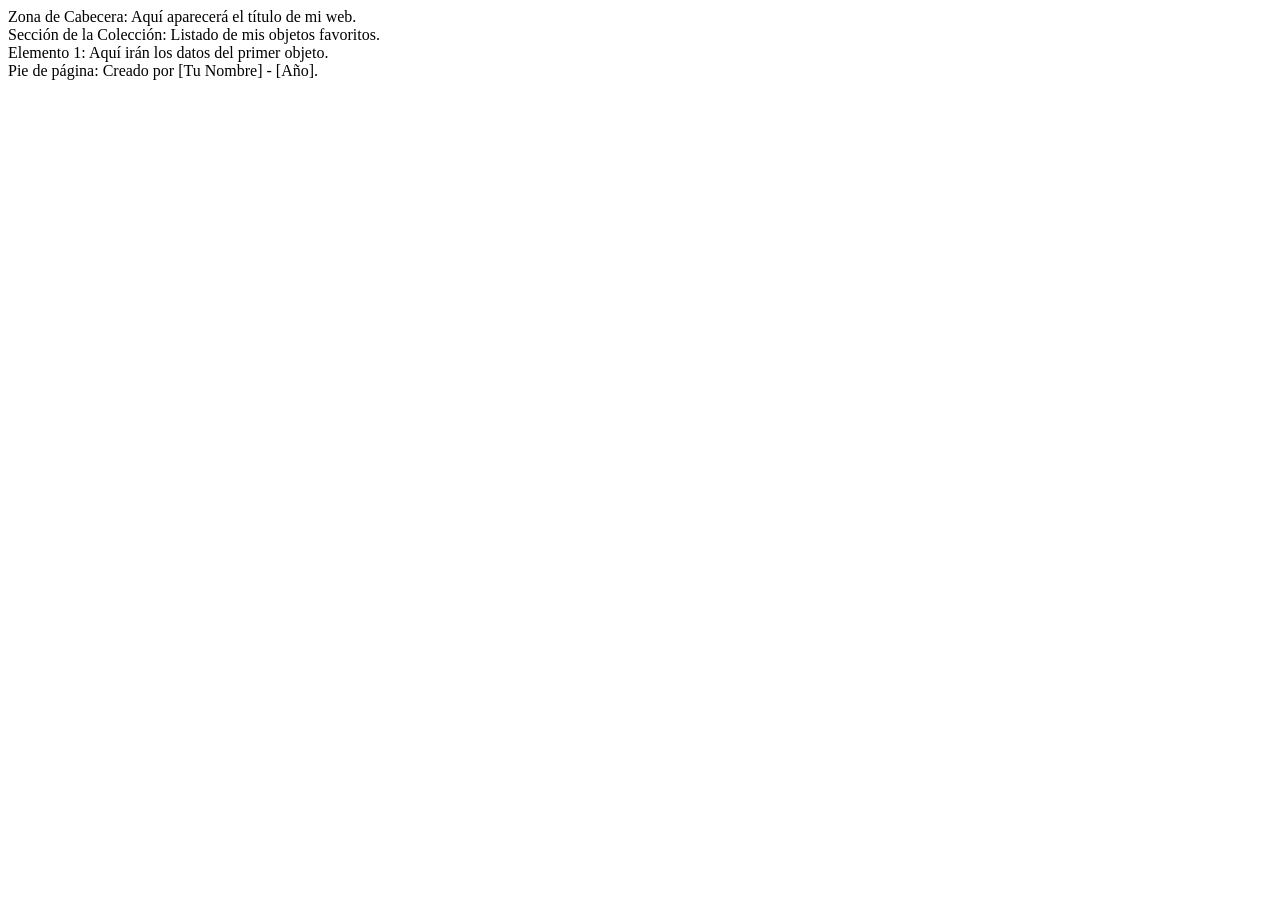
==== index.html @ 7e7d8013 "my first commit" ====
<!DOCTYPE html>
<html lang="es">
<head>
    <meta charset="UTF-8">
    <meta name="viewport" content="width=device-width, initial-scale=1.0">
    <title>Estructura de mi Proyecto</title>
</head>
<body>

    <header>
        <!-- Este bloque contendrá el logo y el nombre de la App -->
        Zona de Cabecera: Aquí aparecerá el título de mi web.
    </header>

    <main>
        <section>
            <!-- Agrupamos los elementos de nuestra colección aquí -->
            Sección de la Colección: Listado de mis objetos favoritos.
            <article>
                <!-- Cada elemento individual de la colección es un article -->
                Elemento 1: Aquí irán los datos del primer objeto.
            </article>
        </section>
    </main>

    <footer>
        <!-- Créditos y fecha del proyecto -->
        Pie de página: Creado por [Tu Nombre] - [Año].
    </footer>

</body>
</html>
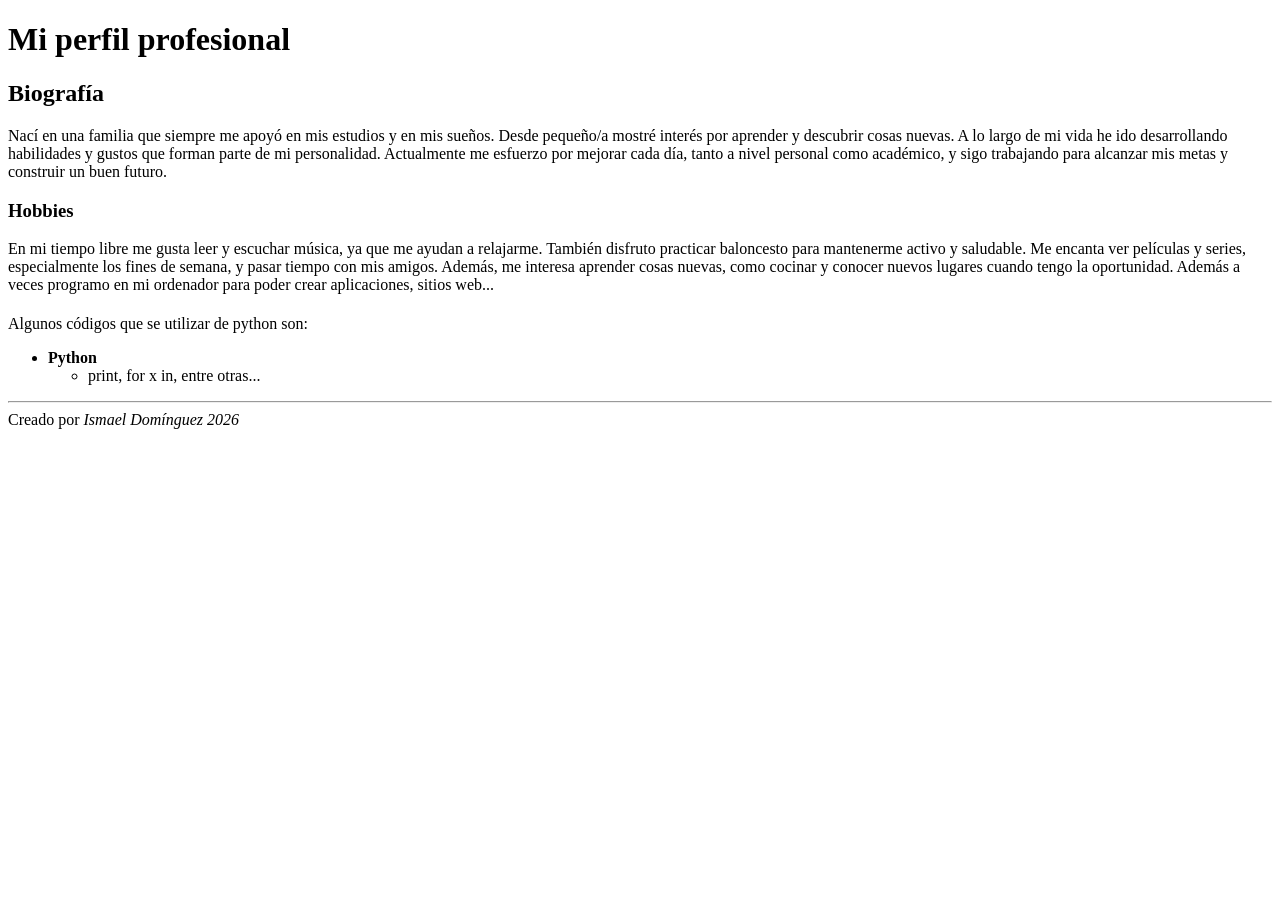
==== commit 6b118f0e: "implementación de biografía, conocimiento de códigos..." ====
--- a/index.html
+++ b/index.html
@@ -3,29 +3,48 @@
 <head>
     <meta charset="UTF-8">
     <meta name="viewport" content="width=device-width, initial-scale=1.0">
-    <title>Estructura de mi Proyecto</title>
+    <title>My proyect</title>
 </head>
 <body>
 
     <header>
         <!-- Este bloque contendrá el logo y el nombre de la App -->
-        Zona de Cabecera: Aquí aparecerá el título de mi web.
+        <h1>Mi perfil profesional</h1>
+        <h2>Biografía</h2>
+        <article>
+        Nací en una familia que siempre me apoyó en mis estudios y en mis sueños. Desde pequeño/a mostré interés por aprender y descubrir cosas nuevas. A lo largo de mi vida he ido desarrollando habilidades y gustos que forman parte de mi personalidad. Actualmente me esfuerzo por mejorar cada día, tanto a nivel personal como académico, y sigo trabajando para alcanzar mis metas y construir un buen futuro.
+    </article>
     </header>
 
     <main>
         <section>
             <!-- Agrupamos los elementos de nuestra colección aquí -->
-            Sección de la Colección: Listado de mis objetos favoritos.
+            <h3>Hobbies</h3>
             <article>
                 <!-- Cada elemento individual de la colección es un article -->
-                Elemento 1: Aquí irán los datos del primer objeto.
+                En mi tiempo libre me gusta leer y escuchar música, ya que me ayudan a relajarme. También disfruto practicar baloncesto para mantenerme activo y saludable. Me encanta ver películas y series, especialmente los fines de semana, y pasar tiempo con mis amigos. Además, me interesa aprender cosas nuevas, como cocinar y conocer nuevos lugares cuando tengo la oportunidad.
+                Además a veces programo en mi ordenador para poder crear aplicaciones, sitios web...
             </article>
         </section>
     </main>
 
+    <!-- Ejemplo de cómo rellenar un elemento de vuestra colección -->
+<article>
+    <h4></h4>
+    <p>Algunos códigos que se utilizar de python son:</p>
+        <ul>
+        <li><strong> Python</li></strong>
+            <ul>
+                <li>print, for x in, entre otras...</li>
+            </ul>
+        </li>
+    </ul>
+    <hr> <!-- Línea horizontal separadora -->
+</article>
+
     <footer>
         <!-- Créditos y fecha del proyecto -->
-        Pie de página: Creado por [Tu Nombre] - [Año].
+        Creado por <em>Ismael Domínguez 2026</em>
     </footer>
 
 </body>
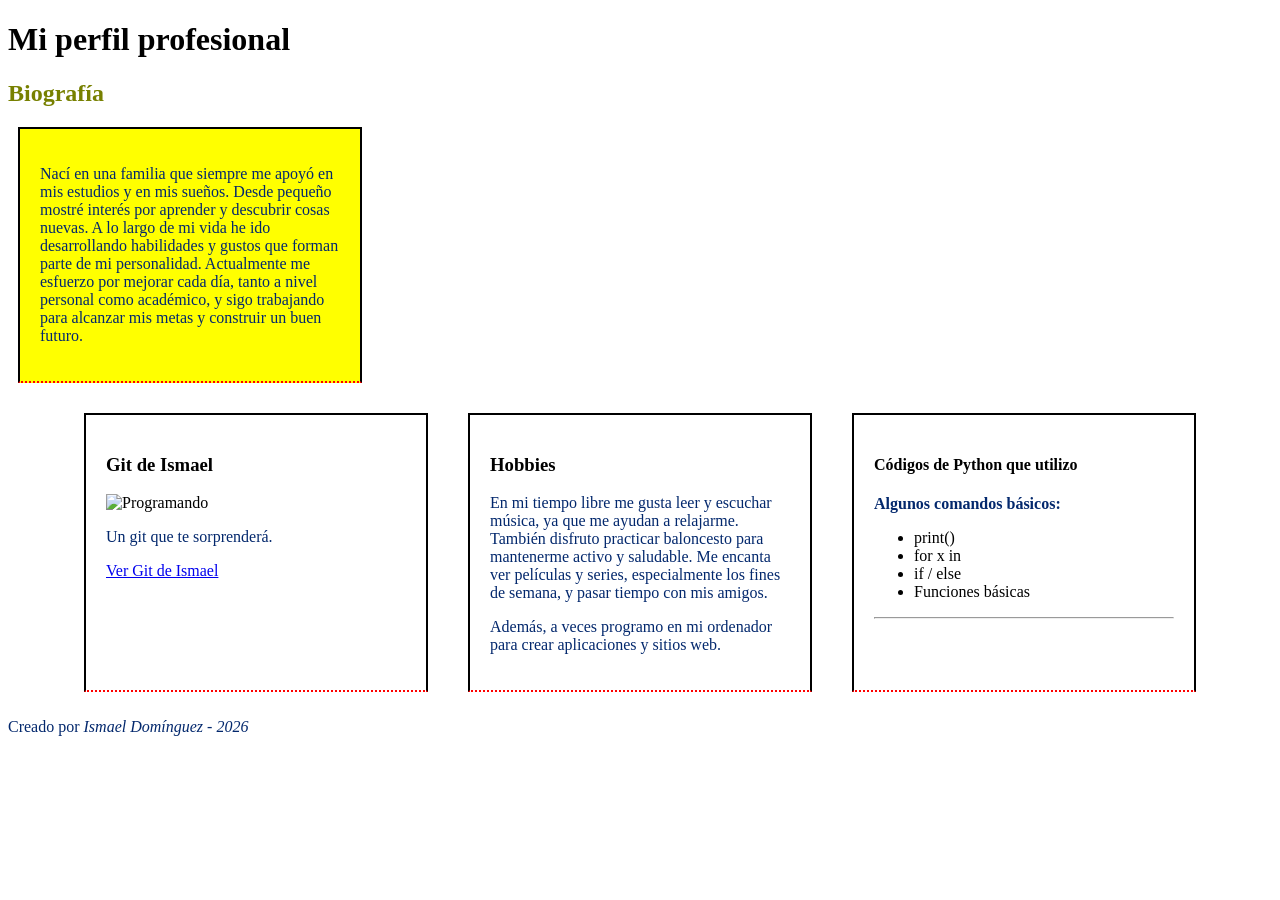
==== commit ecd671cb: "Código individual terminado" ====
--- a/index.html
+++ b/index.html
@@ -3,49 +3,69 @@
 <head>
     <meta charset="UTF-8">
     <meta name="viewport" content="width=device-width, initial-scale=1.0">
-    <title>My proyect</title>
+    <title>My project</title>
+    <link rel="stylesheet" href="style.css">
 </head>
 <body>
 
     <header>
-        <!-- Este bloque contendrá el logo y el nombre de la App -->
+        <!-- Logo y nombre de la App -->
         <h1>Mi perfil profesional</h1>
         <h2>Biografía</h2>
-        <article>
-        Nací en una familia que siempre me apoyó en mis estudios y en mis sueños. Desde pequeño/a mostré interés por aprender y descubrir cosas nuevas. A lo largo de mi vida he ido desarrollando habilidades y gustos que forman parte de mi personalidad. Actualmente me esfuerzo por mejorar cada día, tanto a nivel personal como académico, y sigo trabajando para alcanzar mis metas y construir un buen futuro.
-    </article>
+
+        <article class="importante">
+            <p>
+                Nací en una familia que siempre me apoyó en mis estudios y en mis sueños.
+                Desde pequeño mostré interés por aprender y descubrir cosas nuevas.
+                A lo largo de mi vida he ido desarrollando habilidades y gustos que forman parte
+                de mi personalidad. Actualmente me esfuerzo por mejorar cada día, tanto a nivel
+                personal como académico, y sigo trabajando para alcanzar mis metas y construir
+                un buen futuro.
+            </p>
+        </article>
     </header>
 
     <main>
         <section>
-            <!-- Agrupamos los elementos de nuestra colección aquí -->
-            <h3>Hobbies</h3>
             <article>
-                <!-- Cada elemento individual de la colección es un article -->
-                En mi tiempo libre me gusta leer y escuchar música, ya que me ayudan a relajarme. También disfruto practicar baloncesto para mantenerme activo y saludable. Me encanta ver películas y series, especialmente los fines de semana, y pasar tiempo con mis amigos. Además, me interesa aprender cosas nuevas, como cocinar y conocer nuevos lugares cuando tengo la oportunidad.
-                Además a veces programo en mi ordenador para poder crear aplicaciones, sitios web...
+                <h3>Git de Ismael</h3>
+                <img src="ninoprogramando.jpg" alt="Programando" width="200">
+                <p>Un git que te sorprenderá.</p>
+                <a href="https://github.com/Ismael40475/Individual-proyect.git" target="_blank">
+                    Ver Git de Ismael
+                </a>
+            </article>
+
+            <article>
+                <h3>Hobbies</h3>
+                <p>
+                    En mi tiempo libre me gusta leer y escuchar música, ya que me ayudan a relajarme.
+                    También disfruto practicar baloncesto para mantenerme activo y saludable.
+                    Me encanta ver películas y series, especialmente los fines de semana,
+                    y pasar tiempo con mis amigos.
+                </p>
+                <p>
+                    Además, a veces programo en mi ordenador para crear aplicaciones y sitios web.
+                </p>
+            </article>
+
+            <article>
+                <h4>Códigos de Python que utilizo</h4>
+                <p><strong>Algunos comandos básicos:</strong></p>
+                <ul>
+                    <li>print()</li>
+                    <li>for x in</li>
+                    <li>if / else</li>
+                    <li>Funciones básicas</li>
+                </ul>
+                <hr>
             </article>
         </section>
     </main>
 
-    <!-- Ejemplo de cómo rellenar un elemento de vuestra colección -->
-<article>
-    <h4></h4>
-    <p>Algunos códigos que se utilizar de python son:</p>
-        <ul>
-        <li><strong> Python</li></strong>
-            <ul>
-                <li>print, for x in, entre otras...</li>
-            </ul>
-        </li>
-    </ul>
-    <hr> <!-- Línea horizontal separadora -->
-</article>
-
     <footer>
-        <!-- Créditos y fecha del proyecto -->
-        Creado por <em>Ismael Domínguez 2026</em>
+        <p>Creado por <em>Ismael Domínguez - 2026</em></p>
     </footer>
 
 </body>
-</html>+</html>
--- a/style.css
+++ b/style.css
@@ -0,0 +1,55 @@
+p { 
+    color: rgb(3, 40, 109);
+}
+
+h2 { 
+    color: rgb(119, 128, 0);
+}
+
+.importante {
+    background-color: yellow;
+    color: red
+}
+
+#especial {
+    font-family: monospace;
+}
+
+.importante2 {
+    background-color: rgb(121, 160, 157);
+}
+
+section{
+    display: flex;
+    flex-wrap: wrap;
+    justify-content: center;
+    gap: 20px;
+}
+
+article {
+    padding: 20px;
+    border: 2px solid black;
+    margin: 10px;
+    margin-top: 20px;
+    border-bottom: 2px dotted red;
+
+    width: 200px;
+    background-color: white;
+}
+
+
+/* Estilos normales (para ordenador) */
+article {
+    width: 300px;
+}
+
+/* Estilos para móviles (pantallas de menos de 600px) */
+@media (max-width: 600px) {
+    article {
+        width: 100%; /* La tarjeta ocupa todo el ancho en el móvil */
+    }
+    
+    h1 {
+        font-size: 1.5rem; /* Hacemos el título un poco más pequeño */
+    }
+}
